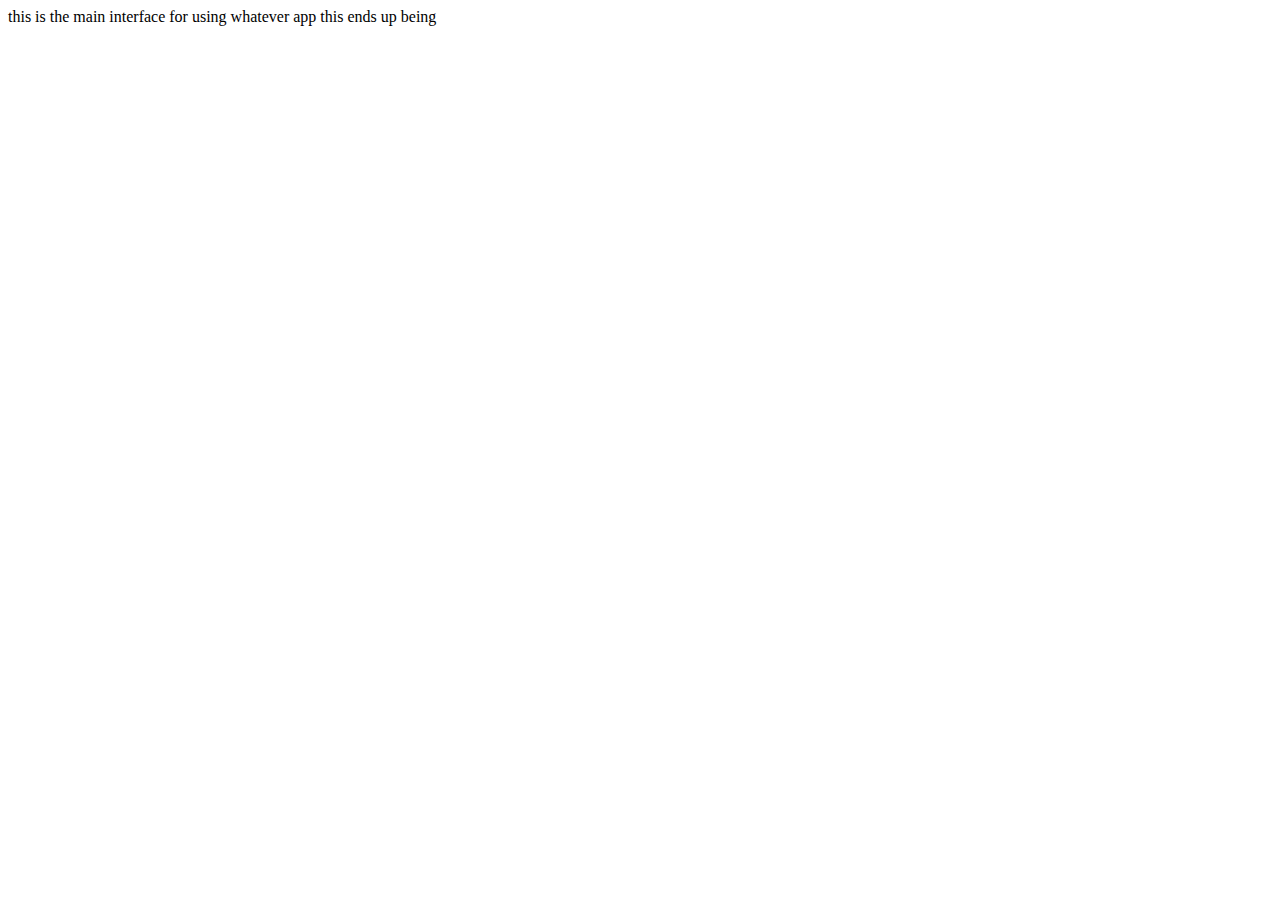
==== app/index.html @ bcbe266e "adding null mvc base stuff" ====
<head>
    <meta charset="utf-8">
    <meta name="viewport" content="width=device-width, initial-scale=1">
    <title>web app interface</title>

    <link href="css/fonts.css" rel="stylesheet" type="text/css">

</head>
<body>
    this is the main interface for using whatever app this ends up being
</body>
---- app/css/fonts.css ----
@charset "utf-8";
@font-face{
  font-family: 'Rimouski';
  src: url(../fonts/rimouski\ sb.ttf);
}
@font-face{
  font-family: 'ViceCitySans';
  src: url(../fonts/ViceCitySans.otf);
}
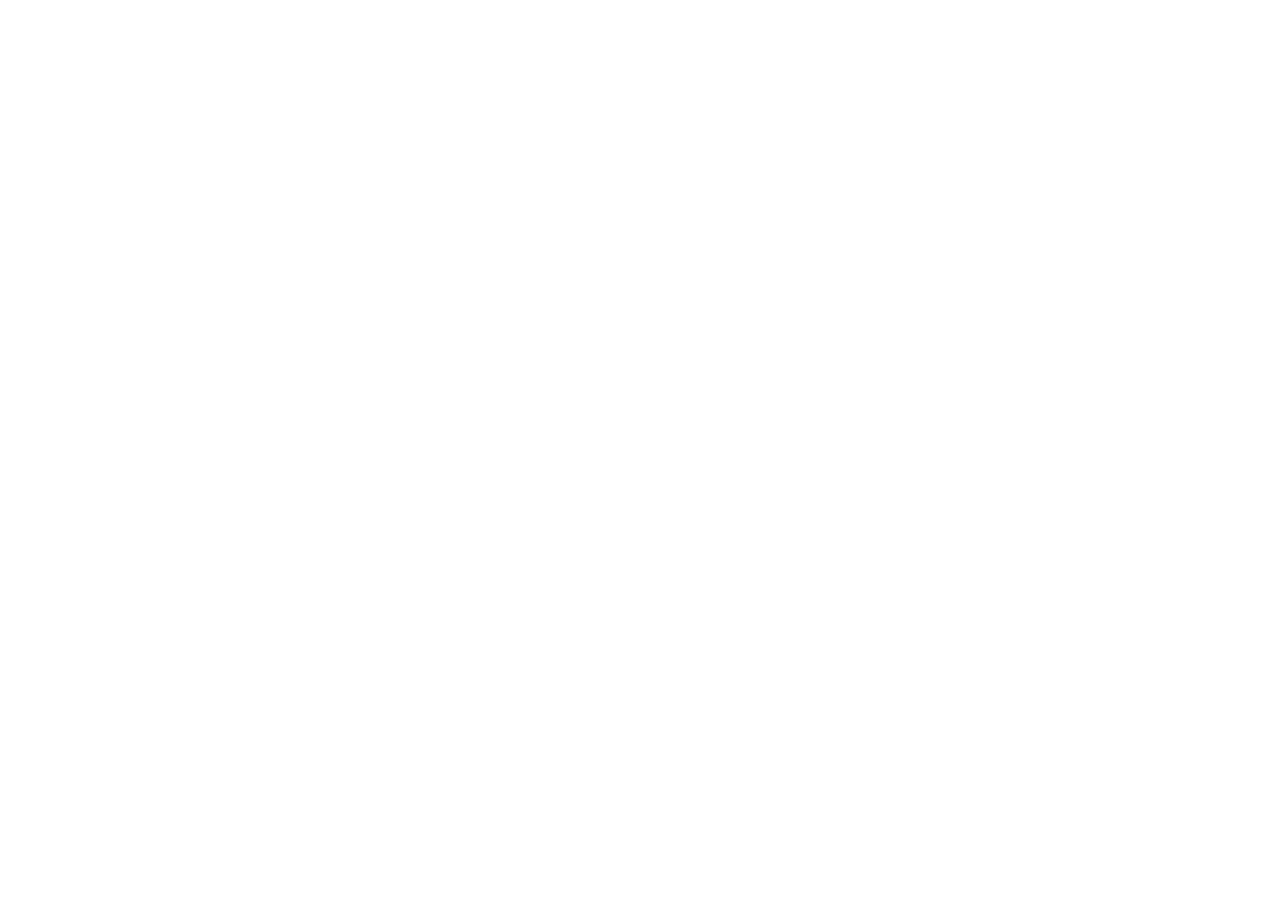
==== commit 30b70506: "so much stuff" ====
--- a/app/index.html
+++ b/app/index.html
@@ -4,8 +4,21 @@
     <title>web app interface</title>
 
     <link href="css/fonts.css" rel="stylesheet" type="text/css">
+    <link href="css/main.css" rel="stylesheet" type="text/css">
+
+    <script src="js/models/model.js"></script>
+    <script src="js/views/view.js"></script>
+    <script src="js/controllers/controller.js"></script>
+
+    <script src="js/models/weather.js"></script>
 
 </head>
 <body>
-    this is the main interface for using whatever app this ends up being
+    <header></header>
+    <div id="sections">
+
+    </div>
+    <footer>
+        <nav class="sections"></nav>
+    </footer>
 </body>